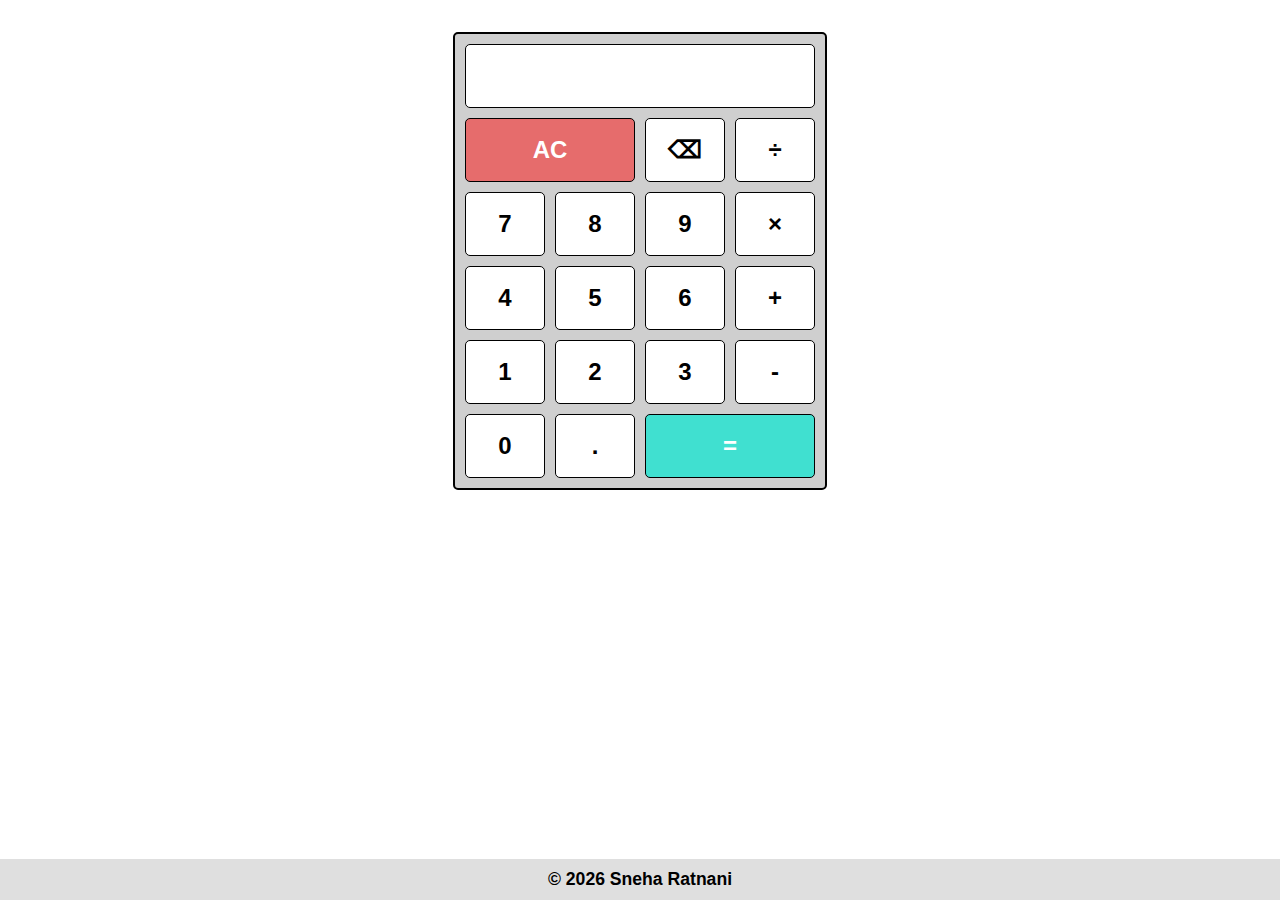
==== calculator-main/calculator-main/index.html @ 995e1746 "Add files via upload" ====
<!DOCTYPE html>
<html lang="en">

<head>
    <meta charset="UTF-8">
    <meta http-equiv="X-UA-Compatible" content="IE=edge">
    <meta name="viewport" content="width=device-width, initial-scale=1.0">
    <link rel="stylesheet" href="css/style.css">
    <script src="script/main.js" defer></script>
    <link rel="icon" href="img/favicon-32x32.png" type="image/png">
    <title>Calculator</title>
</head>

<body>
    <main>
        <div class="display"></div>
        <button class="clear">AC</button>
        <button id="backspace">&#9003;</button>
        <button id="division" class="operator">&#247;</button>
        <button class="num">7</button>
        <button class="num">8</button>
        <button class="num">9</button>
        <button id="multiply" class="operator">&#215;</button>
        <button class="num">4</button>
        <button class="num">5</button>
        <button class="num">6</button>
        <button id="addition" class="operator">+</button>
        <button class="num">1</button>
        <button class="num">2</button>
        <button class="num">3</button>
        <button id="subtract" class="operator">-</button>
        <button class="num">0</button>
        <button id="point">.</button>
        <button id="equals">=</button>
    </main>

    <footer>
        <p>&copy; <span></span><a href="https://github.com/sneharatnani"> Sneha Ratnani</a></p>
    </footer>
</body>

</html>
---- calculator-main/calculator-main/css/style.css ----
* {
    padding: 0;
    margin: 0;
}

body {
    font-family: sans-serif;
    text-align: center;
    display: flex;
    flex-direction: column;
    justify-content: space-between;
    height: 100vh;
}

main {
    background: #80808061;
    border: 2px solid black;
    border-radius: 5px;
    margin: 2rem auto;
    padding: 10px;
    gap: 10px;
    display: grid;
    grid-template-columns: repeat(4, 5rem);
    grid-template-rows: repeat(6, 4rem);
    justify-content: center;
}

.display {
    background-color: white;
    border-radius: 5px;
    padding: 15px;
    align-items: center;
    font-size: 2.1rem;
    display: flex;
    flex-direction: row-reverse;
    border: 1px solid black;
    grid-area: 1/1/2/-1;
}

#equals {
    background-color: turquoise;
    color: white;
    grid-area: 6/3/7/-1;
}

.clear {
    background-color: #ff00007a;
    color: white;
    grid-area: 2/1/3/3;
}

button {
    font-weight: bold;
    border-radius: 5px;
    background-color: white;
    border: 1px solid black;

    font-size: 1.5rem;
    cursor: pointer;
}

button:hover {
    box-shadow: 1px 1px 3px 3px #80808082;
}

footer {
    font-size: 1.1rem;
    font-weight: bold;
    padding: 10px;
    background: #c0c0c082;
}

footer a {
    text-decoration: none;
    color: black;
}

/* media queries */
@media screen and (max-width:480px) {
    main {
        grid-template-columns: repeat(4, 4rem);
        grid-template-rows: repeat(6, 3.5rem);
    }

    .display {
        font-size: 1.7rem;
    }
}

@media screen and (width:280px) {
    main {
        grid-template-columns: repeat(4, 3rem);
        grid-template-rows: repeat(6, 3rem);
    }

    .display {
        font-size: 1.3rem;
    }

    button {
        font-size: 1.3rem;
    }
}
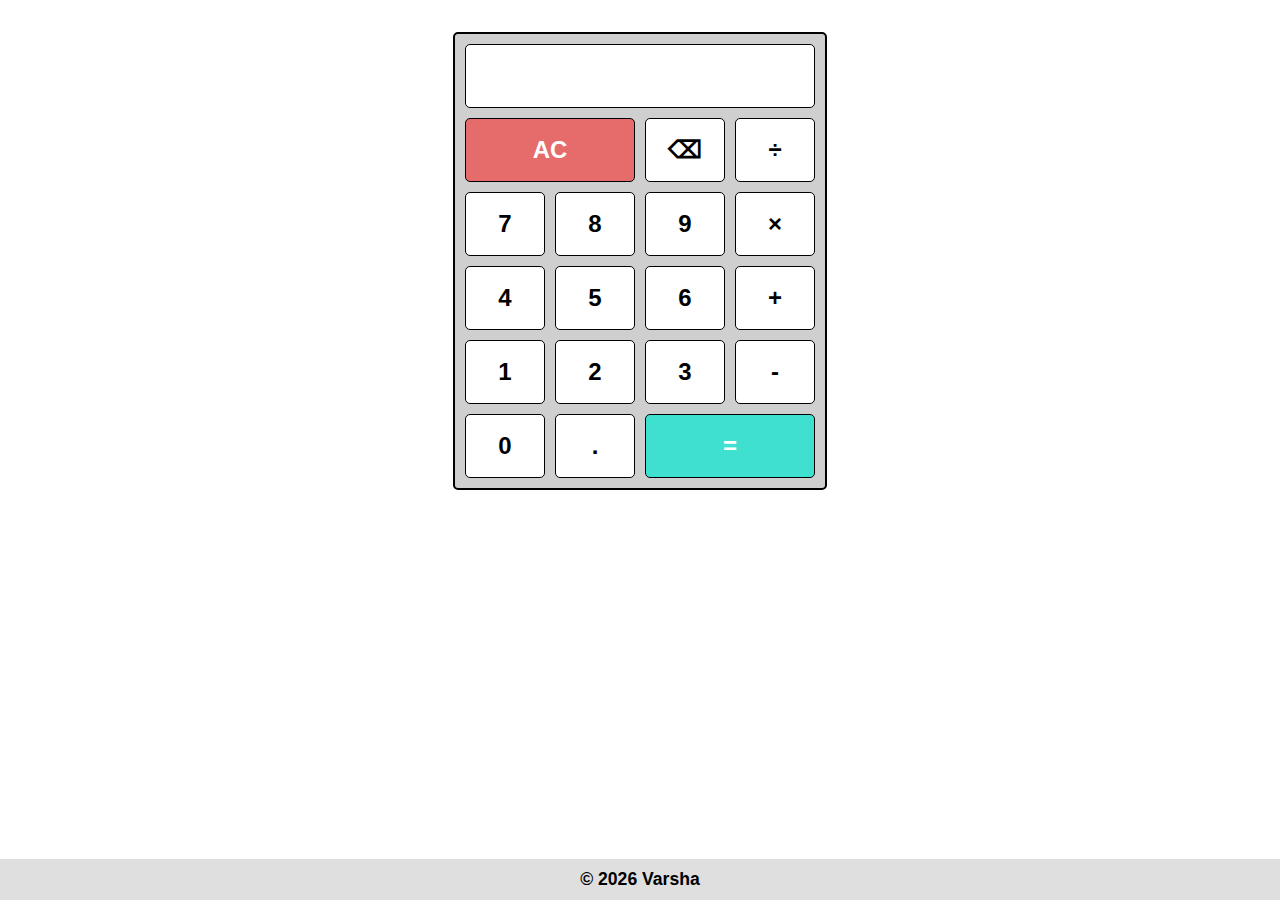
==== commit 05648ea0: "index.html" ====
--- a/calculator-main/calculator-main/index.html
+++ b/calculator-main/calculator-main/index.html
@@ -35,8 +35,8 @@
     </main>
 
     <footer>
-        <p>&copy; <span></span><a href="https://github.com/sneharatnani"> Sneha Ratnani</a></p>
+        <p>&copy; <span></span><a href="https://github.com/varshasathyaprakash"> Varsha</a></p>
     </footer>
 </body>
 
-</html>+</html>
